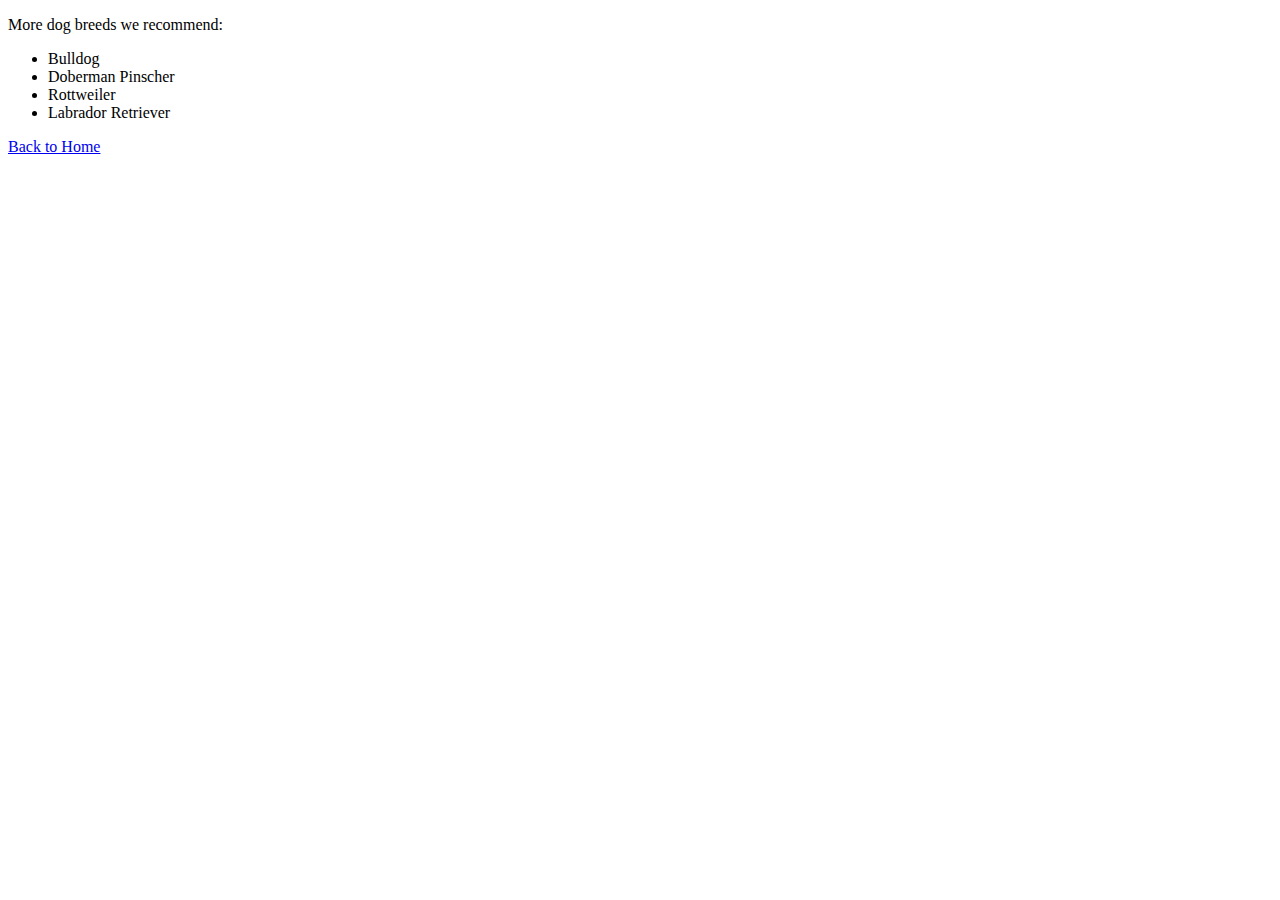
==== secondpage.html @ 063631ad "added a picture and link to the second page was updated" ====
<!DOCTYPE html>
<html>
<head>
  <title> More Breeds</title>
</head>
<body>
  <p> More dog breeds we recommend:</p>
  <ul>
    <li> Bulldog </li>
    <li> Doberman Pinscher</li>
    <li> Rottweiler</li>
    <li> Labrador Retriever</li>
  </ul>
  <a href ="index.html"> Back to Home
</body>
</html>
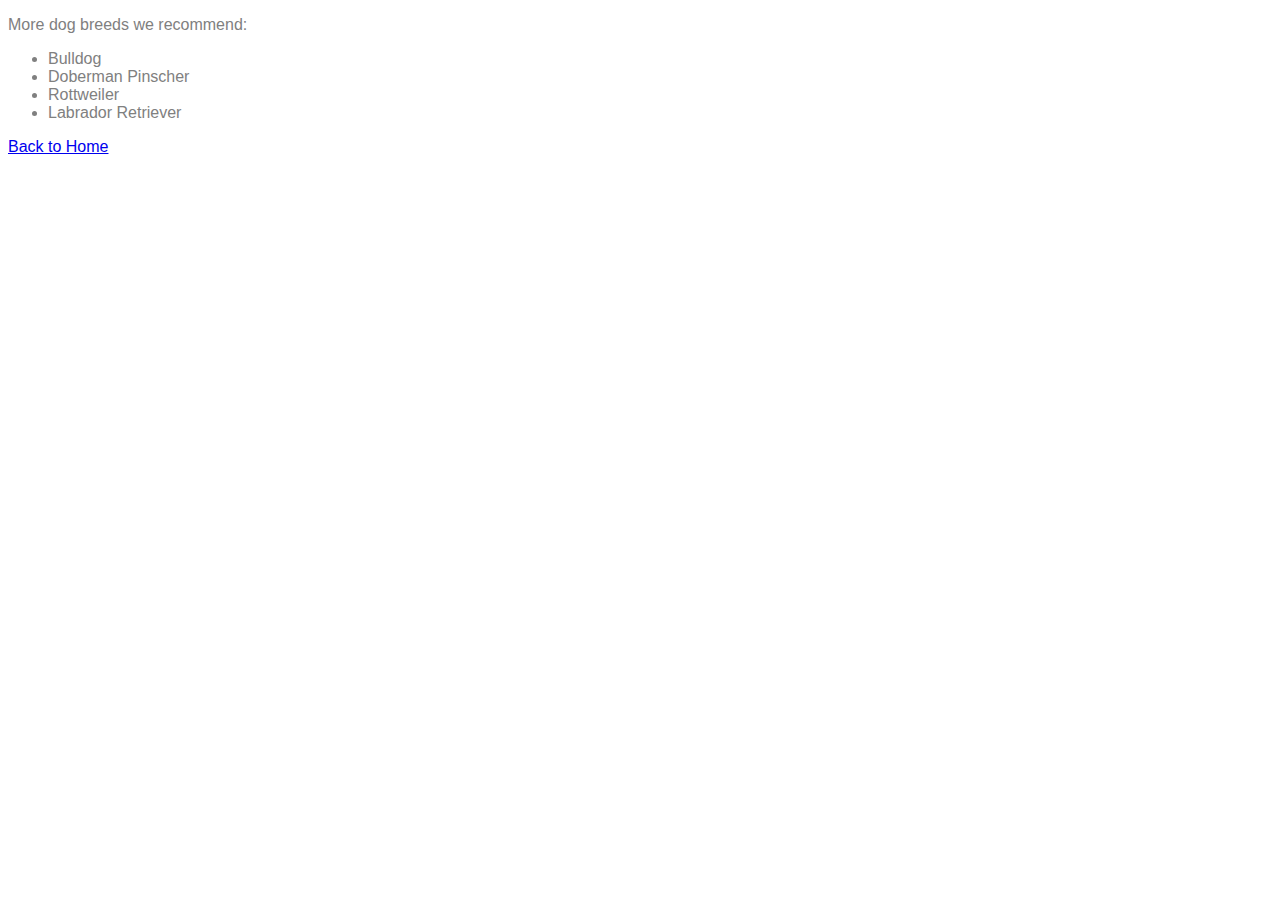
==== commit 101f3768: "initial css file was created and addded to html files" ====
--- a/secondpage.html
+++ b/secondpage.html
@@ -2,6 +2,7 @@
 <html>
 <head>
   <title> More Breeds</title>
+  <link href="styles.css" type="text/css" rel="stylesheet">
 </head>
 <body>
   <p> More dog breeds we recommend:</p>
--- a/styles.css
+++ b/styles.css
@@ -0,0 +1,4 @@
+body{
+  font-family: arial;
+  color:gray;
+}